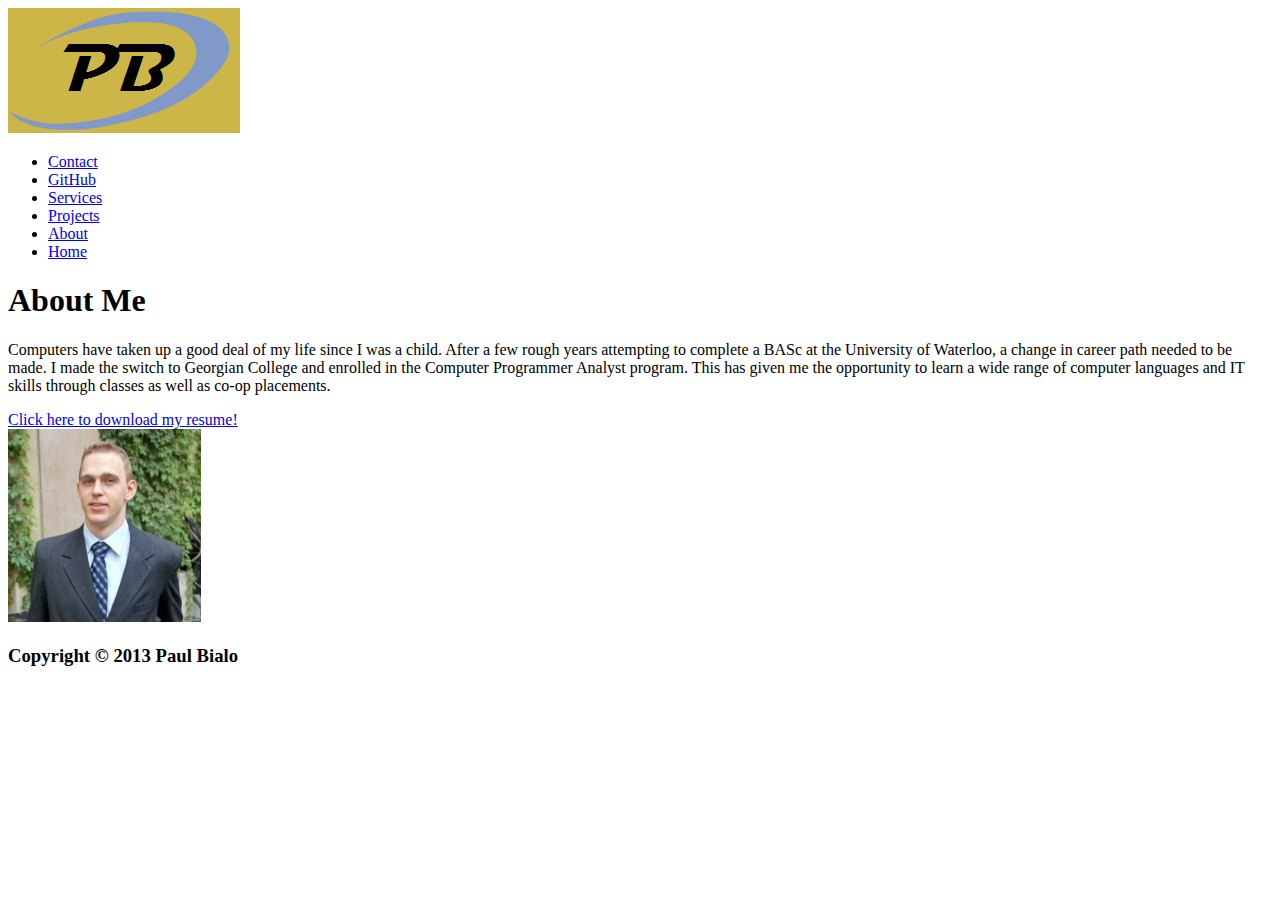
==== about.html @ 8da8c33a "Themeroller applied; content added" ====
<!DOCTYPE html>
<!--
	File name: about.html
    Author's name: Paul Bialo
    Web site name: Paul Bialo's Personal Portfolio
    File description: HTML about page
-->
<html class="no-js">
    <head>
        <meta charset="utf-8">
        <title>About - Paul Bialo's Personal Portfolio</title>
        <meta name="description" content="Paul Bialo's Personal Portfolio">
        <link type="text/css" rel="stylesheet" href="css/main.css">
        <link type="text/css" rel="stylesheet" href="css/slider.css">
		<script src="js/jquery-1.9.0.min.js"></script>
    </head>

    <body>
        <div class="header-container">
            <header class="wrapper clearfix">
                <img src="img/logo.gif" alt="PB logo">               
                <nav>
                    <ul>
                        <li><a href="contact.html">Contact</a></li>
                        <li><a href="http://www.github.com/pbialo">GitHub</a></li>
                        <li><a href="services.html">Services</a></li>
                        <li><a href="projects.html">Projects</a></li>
                        <li><a href="about.html" class="active">About</a></li>
                        <li><a href="index.html">Home</a></li>
                    </ul>
                </nav>
            </header>
        </div>
        <div class="main-container">
            <div class="main wrapper clearfix">
                <header>
                    <h1>About Me</h1>
                </header>
                <article>
                    <p>Computers have taken up a good deal of my life since I was a child. After a few rough years attempting to complete a BASc at the University of Waterloo, a change in career path needed to be made. I made the switch to Georgian College and enrolled in the Computer Programmer Analyst program. This has given me the opportunity to learn a wide range of computer languages and IT skills through classes as well as co-op placements.</p>
                    <a href="doc/paulbialo_resume_Fall12.doc">Click here to download my resume!</a>             
                </article>
                <!-- My picture in a box !-->
                <aside>
                    <div class = "me">
                        <img src="img/paul.jpg" alt="Paul">
                    </div>
                </aside>
            </div>
        </div>

        <div class="footer-container">
            <footer class="wrapper">
                <h3>Copyright © 2013 Paul Bialo</h3>
            </footer>
        </div>
    </body>
</html>
---- css/slider.css ----
/*
  File name: slider.css
  Author's name: Paul Bialo
  Web site name: Paul Bialo's Personal Portfolio
  File description: CSS file for slider used on index.html
*/

#container {
	width:450px;
	padding-bottom:10px;
	margin:0 auto;
	position:relative;
	z-index:0;
}

#slider {
	width:450px;
	height:350px;
	position:relative;
}

/*
	Slideshow
*/

#slides {
	position:absolute;
	top:15px;
	left:4px;
	z-index:100;
}

/*
	Slides container
	Important:
	Set the width of your slides container
	Set to display none, prevents content flash
*/

.slides_container {
	width:450px;
	overflow:hidden;
	position:relative;
	display:none;
}

/*
	Each slide
	Important:
	Set the width of your slides
	If height not specified height will be set by the slide content
	Set to display block
*/

.slides_container a {
	width:450px;
	height:350px;
	display:block;
}

.slides_container a img {
	display:block;
}

/*
	Next/prev buttons
*/

#slides .next,#slides .prev {
	position:absolute;
	top:150px;
	left:-24px;
	width:24px;
	height:43px;
	display:block;
	z-index:101;
}

#slides .next {
	left:450px;
}



/*
	Pagination
*/

.pagination {
	margin:5px auto 0;
	width:10%;
}

.pagination li {
	float:left;
	margin:0 1px;
	list-style:none;
}

.pagination li a {
	display:block;
	width:12px;
	height:0;
	padding-top:12px;
	background-image:url(../img/pagination.png);
	background-position:0 0;
	float:left;
	overflow:hidden;
}

.pagination li.current a {
	background-position:0 -12px;
}
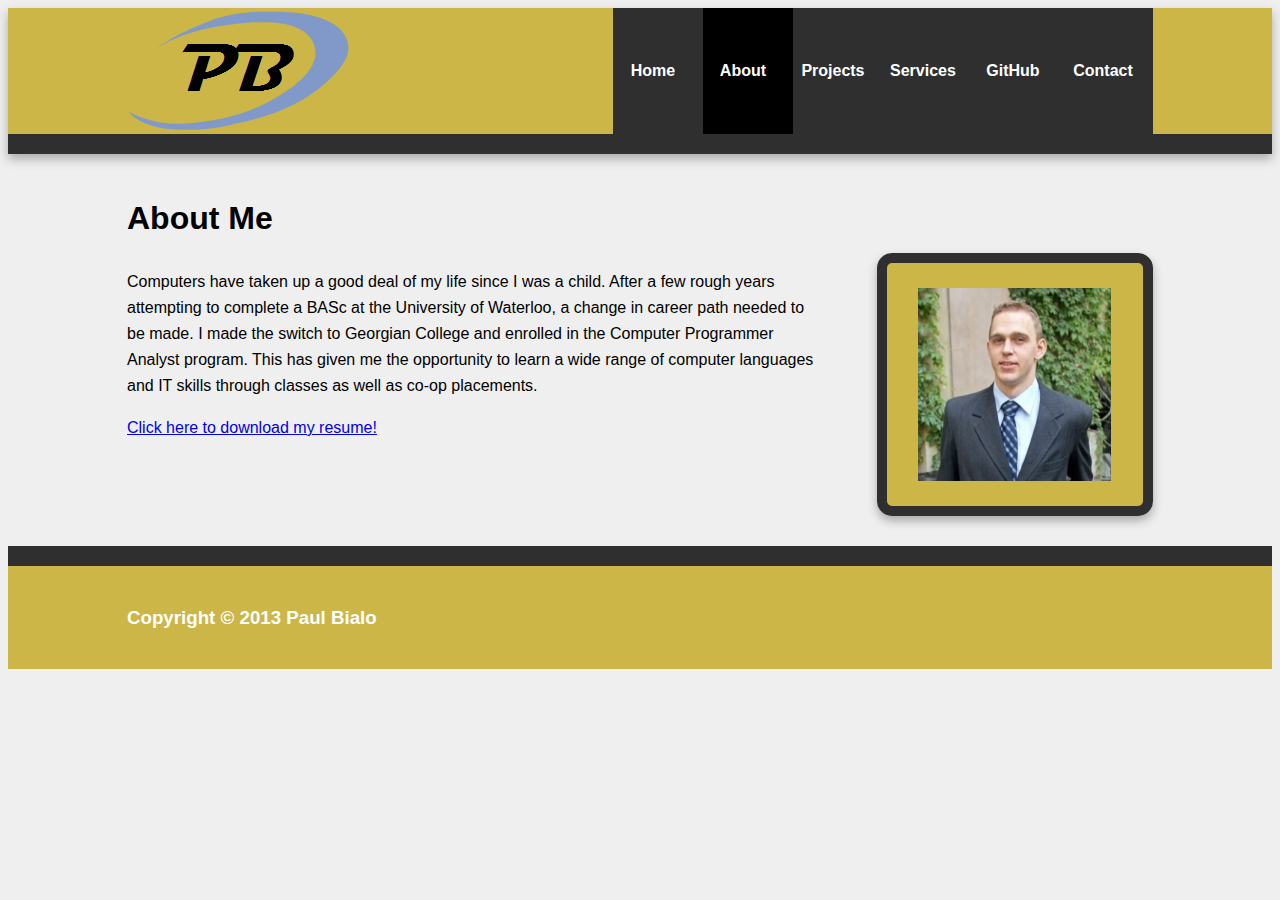
==== commit c5c9c426: "Documentation update; js redirect; some content changes" ====
--- a/about.html
+++ b/about.html
@@ -12,6 +12,7 @@
         <meta name="description" content="Paul Bialo's Personal Portfolio">
         <link type="text/css" rel="stylesheet" href="css/main.css">
         <link type="text/css" rel="stylesheet" href="css/slider.css">
+        <script src="js/detectmobilebrowser.js"></script>
 		<script src="js/jquery-1.9.0.min.js"></script>
     </head>
 
--- a/css/main.css
+++ b/css/main.css
@@ -0,0 +1,325 @@
+/*
+  File name: main.css
+  Author's name: Paul Bialo
+  Web site name: Paul Bialo's Personal Portfolio
+  File description: CSS file for all pages
+*/
+
+body {
+    line-height: 1.4;
+    background-color: #efefef;
+    font: 16px/26px Helvetica, Helvetica Neue, Arial;
+}
+
+h2 {
+    font-size: 20px;
+}
+
+
+/* ==========================================================================
+	Some pre-sets that came with HTML5 Boilerplate
+   ========================================================================== */
+
+::-moz-selection {
+    background: #b3d4fc;
+    text-shadow: none;
+}
+
+::selection {
+    background: #b3d4fc;
+    text-shadow: none;
+}
+
+hr {
+    display: block;
+    height: 1px;
+    border: 0;
+    border-top: 1px solid #ccc;
+    margin: 1em 0;
+    padding: 0;
+}
+
+img {
+    vertical-align: middle;
+}
+
+fieldset {
+    border: 0;
+    margin: 0;
+    padding: 0;
+}
+
+textarea {
+    resize: vertical;
+}
+
+.chromeframe {
+    margin: 0.2em 0;
+    background: #ccc;
+    color: #000;
+    padding: 0.2em 0;
+}
+
+/* ==========================================================================
+	Various wrappers used in the web site are defined below 
+   ========================================================================== */
+
+.wrapper {
+    width: 90%;
+    margin: 0 5%;
+}
+
+.header-container {
+    border-bottom: 20px solid #2f2f2f;
+}
+
+.footer-container{
+	padding: 20px 0;
+	border-top: 20px solid #2f2f2f;
+	color: white; 
+}
+
+.main {
+    padding: 30px 0;
+}
+
+.main article h1 {
+    font-size: 32px;
+}
+
+.main aside {
+    border: 10px solid #2f2f2f;
+    border-radius: 15px;
+}
+
+.header-container,
+.footer-container,
+.main aside {
+    background: #ccb647;
+}
+
+.title {
+    color: #364652;
+}
+
+
+/* ==========================================================================
+   Nav bar stylings defined below; based off of what came with the HTML5 
+   Boilerplate template
+   ========================================================================== */
+
+nav ul {
+    margin: 0;
+    padding: 0;
+    list-style: none;
+}
+
+nav a {
+    display: block;
+
+
+    text-align: center;
+    text-decoration: none;
+    font-weight: bold;
+
+    color: white;
+    background: #2f2f2f;
+
+    float: right;
+    width: 12%;
+    margin: 0;
+    padding: 50px 10px 50px 0px;
+    margin-bottom: 0px;
+}
+
+nav a:hover,
+nav a:visited {
+    color: white;
+}
+
+nav a:hover {
+    text-decoration: none;
+    text-shadow: 1px 1px #999;
+}
+
+nav li:first-child a {
+    margin-left: 0;
+}
+
+nav li:last-child a {
+    margin-right: 0;
+}
+
+.active{
+	background: #000000;
+}
+
+nav ul li {
+    display: inline;
+}
+
+
+/* ==========================================================================
+   Media Queries - I left a few of these in as per the template
+   ========================================================================== */
+
+@media only screen and (min-width: 768px) {
+
+/* ====================
+    WIDE: CSS3 Effects
+   ==================== */
+
+    .header-container,
+    .main aside {
+        -webkit-box-shadow: 0 5px 10px #aaa;
+           -moz-box-shadow: 0 5px 10px #aaa;
+                box-shadow: 0 5px 10px #aaa;
+    }
+
+/* ============
+    WIDE: Menu
+   ============ */
+
+    .title {
+        float: left;
+    }
+
+    nav {
+        float: right;
+        width: 65%;
+    }
+
+/* ============
+    WIDE: Main
+   ============ */
+
+    .main article {
+        float: left;
+        width: 67%;
+    }
+
+    .main aside {
+        float: right;
+        width: 25%;
+    }
+}
+
+@media only screen and (min-width: 1140px) {
+
+/* ===============
+    Maximal Width
+   =============== */
+
+    .wrapper {
+        width: 1026px; /* 1140px - 10% for margins */
+        margin: 0 auto;
+    }
+}
+
+/* ==========================================================================
+   Styling specific to the index.html page
+   ========================================================================== */
+
+.connected {
+	text-align: center;
+	margin: 10px;
+}
+
+/* ==========================================================================
+   Styling specific to the about.html page
+   ========================================================================== */
+
+.me {
+	text-align: center;
+	margin: 25px;
+}
+
+/* ==========================================================================
+   Styling specific to the projects.html page
+   ========================================================================== */
+
+#projects img {
+ 	display: block;
+    margin: auto;
+}
+
+/* ==========================================================================
+   Styling specific to the services.html page
+   ========================================================================== */
+
+/* ==========================================================================
+   Styling specific to the contact.html page
+   ========================================================================== */
+
+.connected2 {
+    margin: 20px;
+}
+
+/* ==========================================================================
+   Helper classes that came with the template
+   ========================================================================== */
+
+.ir {
+    background-color: transparent;
+    border: 0;
+    overflow: hidden;
+    *text-indent: -9999px;
+}
+
+.ir:before {
+    content: "";
+    display: block;
+    width: 0;
+    height: 150%;
+}
+
+.hidden {
+    display: none !important;
+    visibility: hidden;
+}
+
+.visuallyhidden {
+    border: 0;
+    clip: rect(0 0 0 0);
+    height: 1px;
+    margin: -1px;
+    overflow: hidden;
+    padding: 0;
+    position: absolute;
+    width: 1px;
+}
+
+.visuallyhidden.focusable:active,
+.visuallyhidden.focusable:focus {
+    clip: auto;
+    height: auto;
+    margin: 0;
+    overflow: visible;
+    position: static;
+    width: auto;
+}
+
+.invisible {
+    visibility: hidden;
+}
+
+.clearfix:before,
+.clearfix:after {
+    content: " ";
+    display: table;
+}
+
+.clearfix:after {
+    clear: both;
+}
+
+.clearfix {
+    *zoom: 1;
+}
+
+.tagline-image{
+	display: block;
+	padding: 5% 3% 5% 3%;
+	float: left;
+	text-align: center;
+}--- a/css/slider.css
+++ b/css/slider.css
@@ -82,6 +82,8 @@
 
 
 
+
+
 /*
 	Pagination
 */
